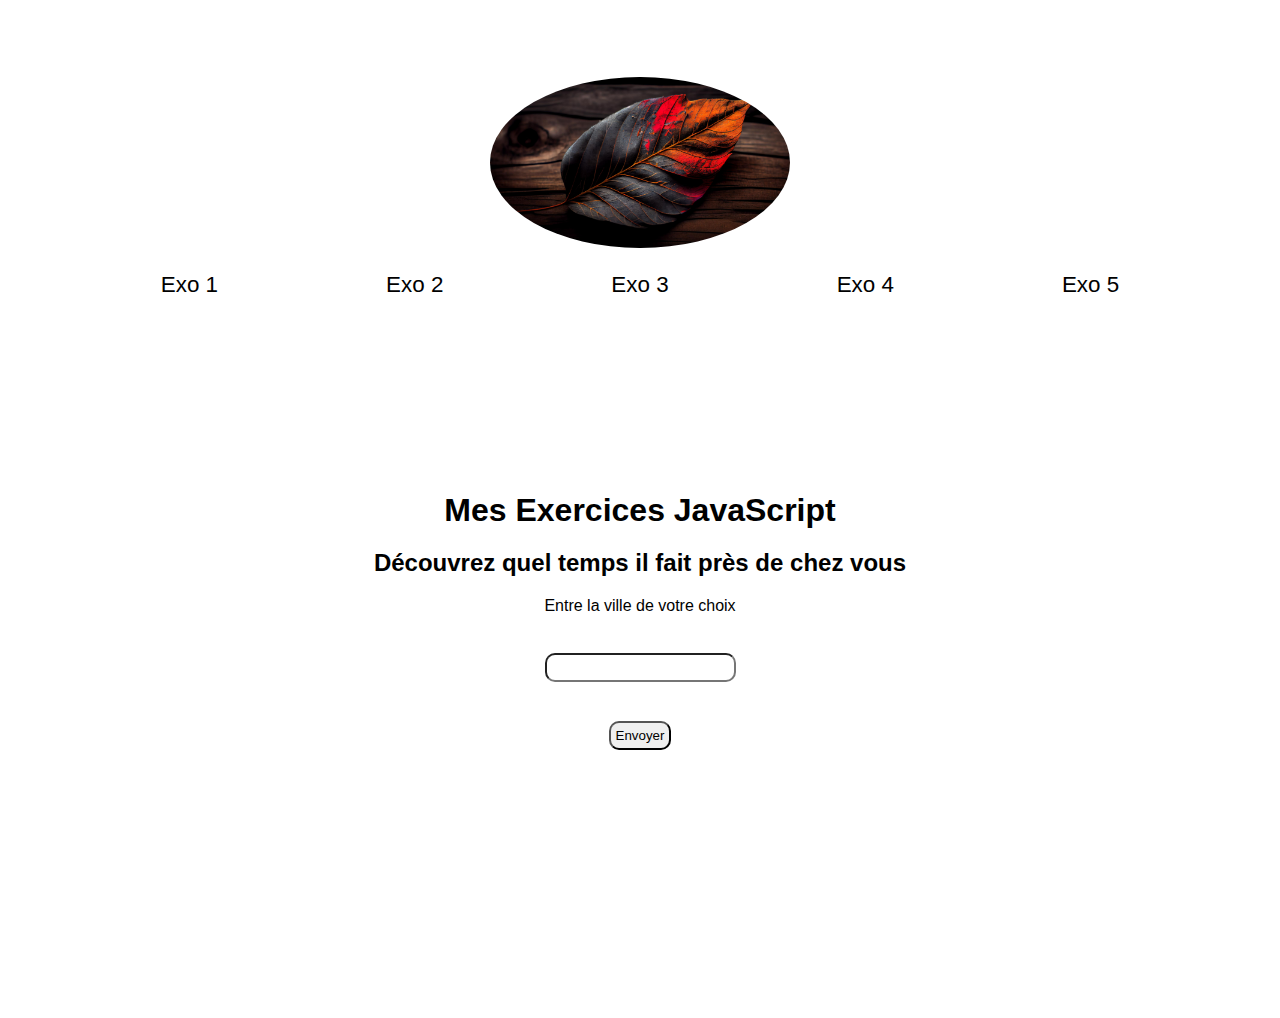
==== 1 - Exercices API/index.html @ 6604c769 "ok" ====
<!DOCTYPE html>
<html lang="en">
    <head>
        <meta charset="UTF-8" />
        <meta name="viewport" content="width=device-width, initial-scale=1.0" />
        <title>Météo</title>
        <link rel="stylesheet" href="style.css" />
    </head>
    <body>
        <header>
            <div class="logo" id="logo">
                <img src="feuille.jpg" width="300px" height="auto" />
            </div>
            <nav>
                <ul>
                    <li>Exo 1</li>
                    <li>Exo 2</li>
                    <li>Exo 3</li>
                    <li>Exo 4</li>
                    <li>Exo 5</li>
                </ul>
            </nav>
        </header>
        <main>
            <div class="mainTitle">
                <h1>Mes Exercices JavaScript</h1>
            </div>
            <div class="mainTop">
                <div class="exo1">
                    <div class="title2">
                        <h2>Découvrez quel temps il fait près de chez vous</h2>
                    </div>
                    <div class="labelInputVille">
                        <label for="ville" id="ville" name=""
                            >Entre la ville de votre choix</label
                        >
                        <input type="text" id="ville" name="ville" />
                        <button id="btnEnvoi" class="bntEnvoi">Envoyer</button>
                        <div id="meteo"></div>
                    </div>
                </div>
            </div>
            <main class="mainBottom"></main>
        </main>
        <script src="script.js"></script>
    </body>
</html>
---- 1 - Exercices API/style.css ----
* {
    margin: 0;
    padding: 0;
    box-sizing: border-box;
}
body {
    font-family: "Gill Sans", "Gill Sans MT", Calibri, "Trebuchet MS", sans-serif;
    width: 100%;
    height: 100vh;
}
header {
    display: flex;
    flex-direction: column;
    justify-content: center;
    align-items: center;

    padding: 6vw;
}
.logo {

}
.logo img {
    border-radius: 100%;
}
nav {
      width: 100%;
      margin: 20px;
}
ul {
    display: flex;
    justify-content: space-around;
    width: 100%;
}
li {
    list-style: none;
    font-family: "Gill Sans", "Gill Sans MT", Calibri, "Trebuchet MS", sans-serif;
    font-weight: 500;
    font-size: 1.4rem;
}
main {
    width: 100%;
    padding: 6vw;
}
h1 {
    text-align: center;
    margin: 20px 0;
}
.title2 {
    text-align: center;
    margin: 20px 0;
}
.ville {
    text-align: center;
}
.labelInputVille {
    display: flex;
    flex-direction: column;
    align-items: center;
    justify-content: center;
    gap: 3vw;
}
.labelInputVille input, .bntEnvoi {
    padding: 5px;
    border-radius: 10px;
}
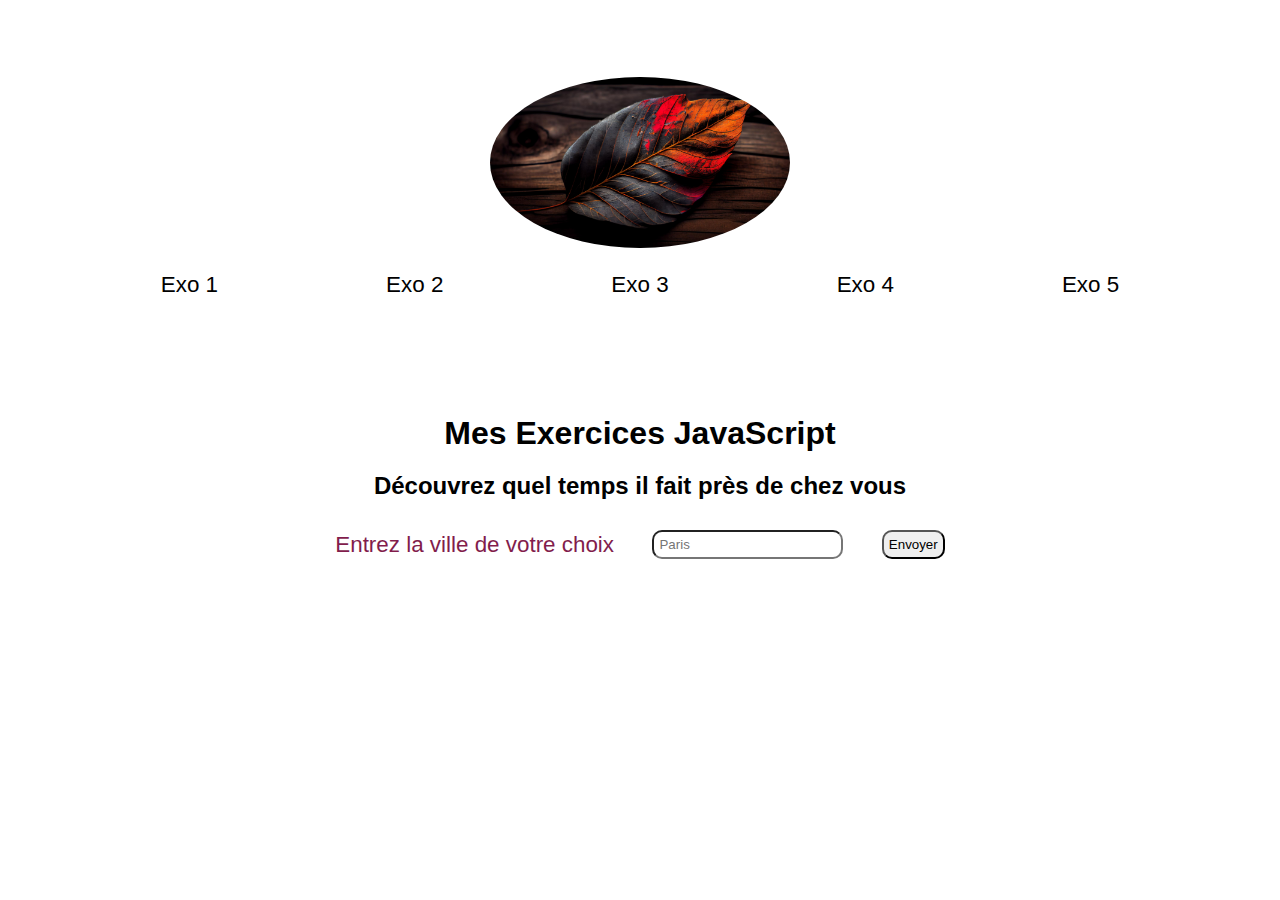
==== commit 272f90d7: "OK" ====
--- a/1 - Exercices API/index.html
+++ b/1 - Exercices API/index.html
@@ -31,12 +31,15 @@
                         <h2>Découvrez quel temps il fait près de chez vous</h2>
                     </div>
                     <div class="labelInputVille">
-                        <label for="ville" id="ville" name=""
-                            >Entre la ville de votre choix</label
+                        <label for="ville" id="labelVille" name=""
+                            >Entrez la ville de votre choix</label
                         >
-                        <input type="text" id="ville" name="ville" />
+                        <input type="text" id="ville" name="ville" placeholder="Paris" />
                         <button id="btnEnvoi" class="bntEnvoi">Envoyer</button>
+                    </div>
+                    <div class="resultat" id="resultat">
                         <div id="meteo"></div>
+                        <div id="meteo2"></div>
                     </div>
                 </div>
             </div>
--- a/1 - Exercices API/style.css
+++ b/1 - Exercices API/style.css
@@ -16,15 +16,13 @@
 
     padding: 6vw;
 }
-.logo {
 
-}
 .logo img {
     border-radius: 100%;
 }
 nav {
-      width: 100%;
-      margin: 20px;
+    width: 100%;
+    margin: 20px;
 }
 ul {
     display: flex;
@@ -39,11 +37,16 @@
 }
 main {
     width: 100%;
-    padding: 6vw;
 }
 h1 {
     text-align: center;
     margin: 20px 0;
+}
+label {
+    font-family: "Segoe UI", Tahoma, Geneva, Verdana, sans-serif;
+    font-weight: 500;
+    font-size: 1.4rem;
+    color: rgb(130, 29, 76);
 }
 .title2 {
     text-align: center;
@@ -54,12 +57,59 @@
 }
 .labelInputVille {
     display: flex;
-    flex-direction: column;
     align-items: center;
     justify-content: center;
     gap: 3vw;
+    margin: 30px;
 }
-.labelInputVille input, .bntEnvoi {
+.labelInputVille input,
+.bntEnvoi {
     padding: 5px;
     border-radius: 10px;
 }
+.resultat {
+    display: flex;
+    justify-content: center;
+    align-items: stretch;
+}
+#meteo,
+#meteo2 {
+    margin: 20px;
+}
+.styleDiv,
+.styleDivMeteo {
+    display: flex;
+    flex-direction: column;
+    justify-content: flex-start;
+    align-items: center;
+    color: whitesmoke;
+    background-color: rgba(48, 169, 72, 0.825);
+    box-shadow: 0 0 10px rgba(0, 0, 0, 0.5);
+    border-radius: 10px;
+    padding: 30px;
+    margin: 10px 0;
+}
+.styledivError {
+    display: flex;
+    flex-direction: column;
+    justify-content: center;
+    align-items: center;
+    color: whitesmoke;
+    background-color: red;
+    box-shadow: 0 0 10px rgba(0, 0, 0, 0.5);
+    border-radius: 10px;
+    padding: 30px;
+    margin: 10px 0;
+    color: white;
+}
+.styleDiv p {
+    font-family: "Gill Sans", "Gill Sans MT", Calibri, "Trebuchet MS", sans-serif;
+    font-size: 1.1rem;
+    margin: 5px 0;
+}
+.styleDiv h4 {
+    font-family: "Segoe UI", Tahoma, Geneva, Verdana, sans-serif;
+    text-align: center;
+    color: rgb(10, 48, 10);
+    margin: 5px 0;
+}
